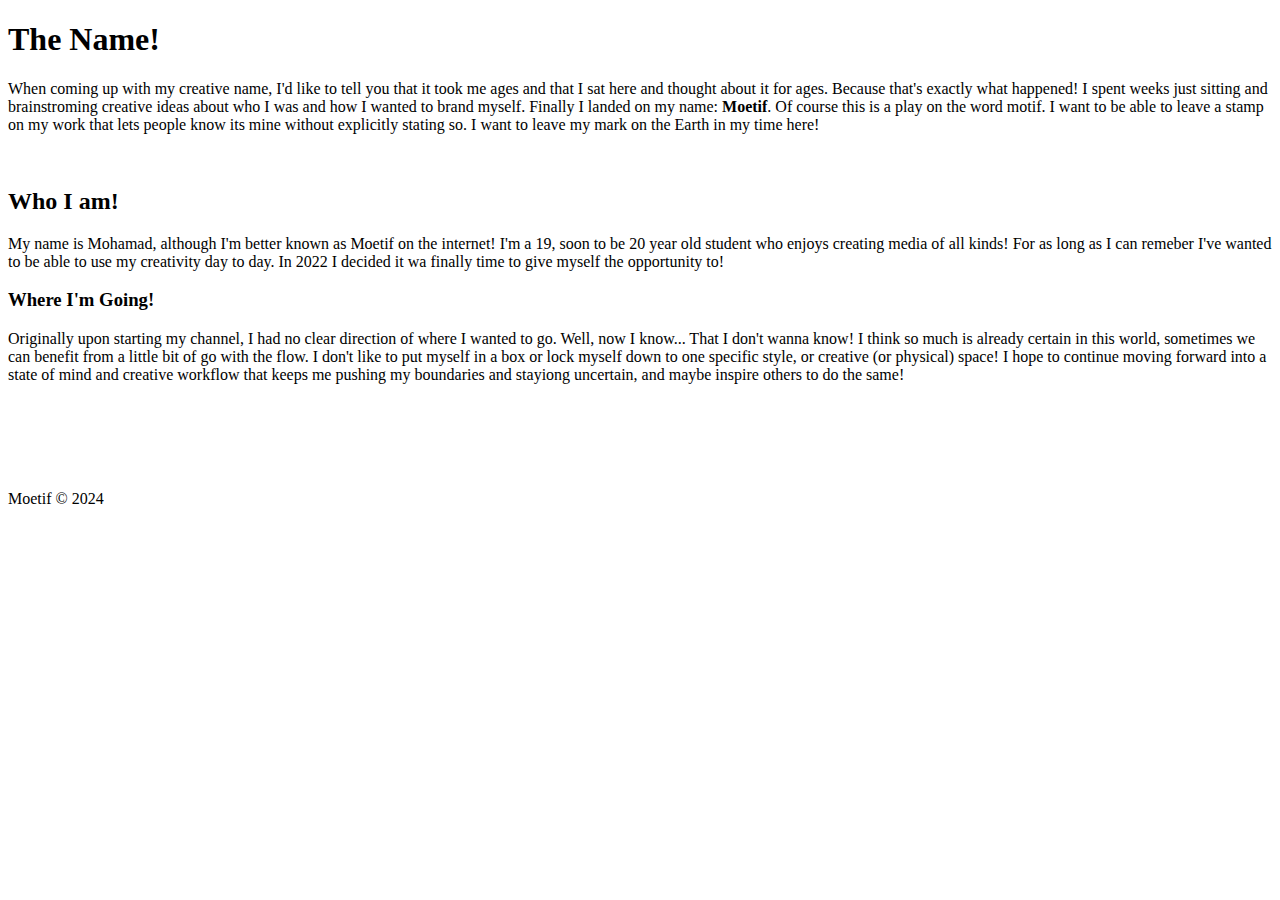
==== HTML/about.html @ 81690f5d "docs: add 3rd section "Where I'm Going!"" ====
<!DOCTYPE html>
<html lang="en">
<head>
    <meta charset="UTF-8">
    <meta name="viewport" content="width=device-width, initial-scale=1.0">
    <title>About Me</title>
</head>
<body>
<section>
    <header>
        <h1>The Name!</h1>
    </header>
    <p>When coming up with my creative name, I'd like to tell you that it took me ages and that I sat here and thought about it for ages. Because that's exactly what happened! I spent weeks just sitting and brainstroming creative ideas about who I was and how I wanted to brand myself. Finally I landed on my name: <strong>Moetif</strong>. Of course this is a play on the word motif. I want to be able to leave a stamp on my work that lets people know its mine without explicitly stating so. I want to leave my mark on the Earth in my time here!</p>
</section>
<br>
<section>
    <header>
        <h2>Who I am!</h2>
    </header>
    <p>My name is Mohamad, although I'm better known as Moetif on the internet! I'm a 19, soon to be 20 year old student who enjoys creating media of all kinds! For as long as I can remeber I've wanted to be able to use my creativity day to day. In 2022 I decided it wa finally time to give myself the opportunity to! </p>
</section>
<section>
    <header>
        <h3>Where I'm Going!</h3>
    </header>
    <p>Originally upon starting my channel, I had no clear direction of where I wanted to go. Well, now I know... That I don't wanna know! I think so much is already certain in this world, sometimes we can benefit from a little bit of go with the flow. I don't like to put myself in a box or lock myself down to one specific style, or creative (or physical) space! I hope to continue moving forward into a state of mind and creative workflow that keeps me pushing my boundaries and stayiong uncertain, and maybe inspire others to do the same!</p>
</section>
<br>
<br>
<br>
<br>
<br>
    <footer>
        Moetif © 2024
    </footer>
</body>
</html>
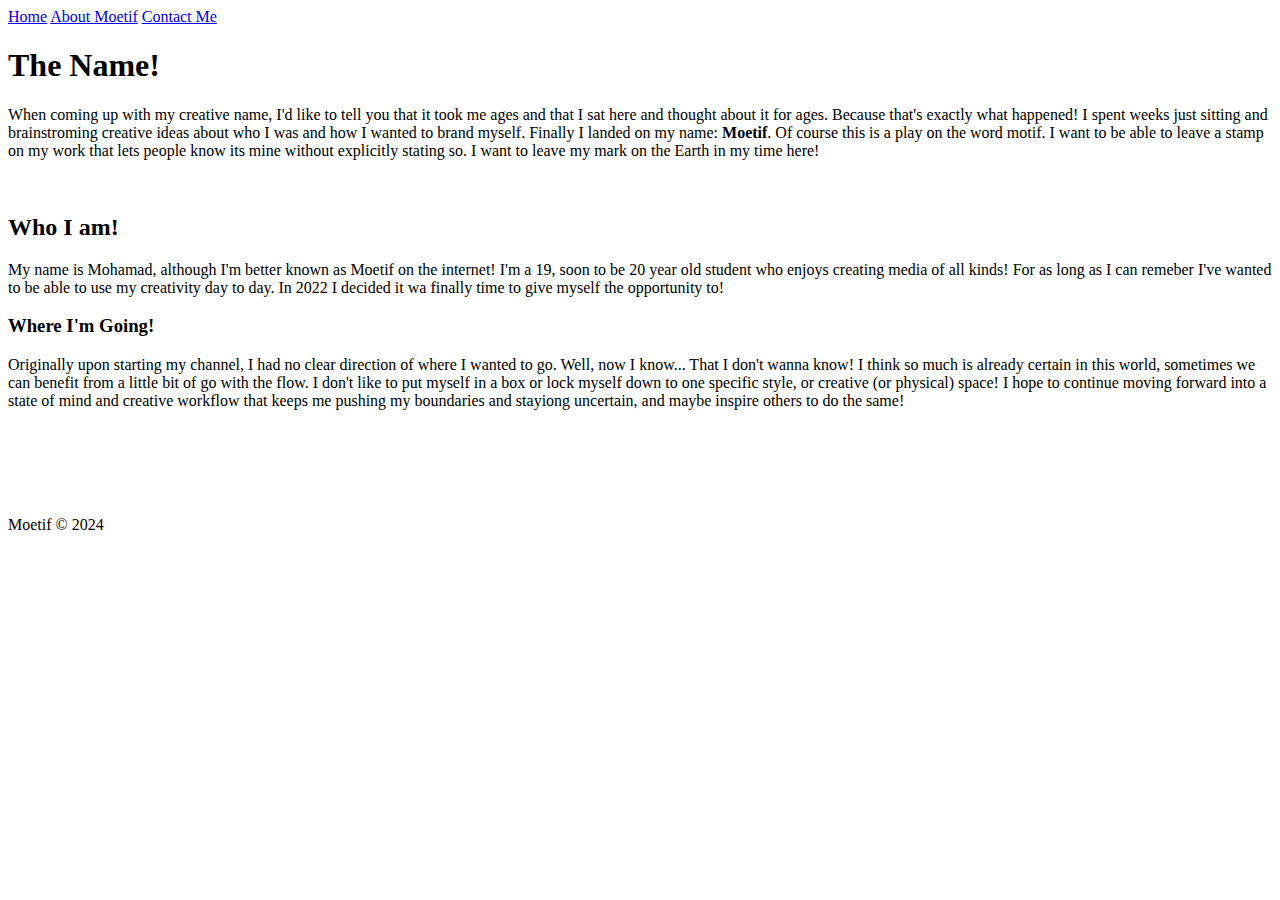
==== commit 2e015567: "feat: add navigation to all current pages" ====
--- a/HTML/about.html
+++ b/HTML/about.html
@@ -6,6 +6,12 @@
     <title>About Me</title>
 </head>
 <body>
+    <nav>
+        <a href="/index.html">Home</a>
+        <a href="/HTML/about.html">About Moetif</a>
+        <a href="/HTML/contact.html">Contact Me</a>
+    </nav>
+<main>
 <section>
     <header>
         <h1>The Name!</h1>
@@ -30,6 +36,7 @@
 <br>
 <br>
 <br>
+</main>
     <footer>
         Moetif © 2024
     </footer>
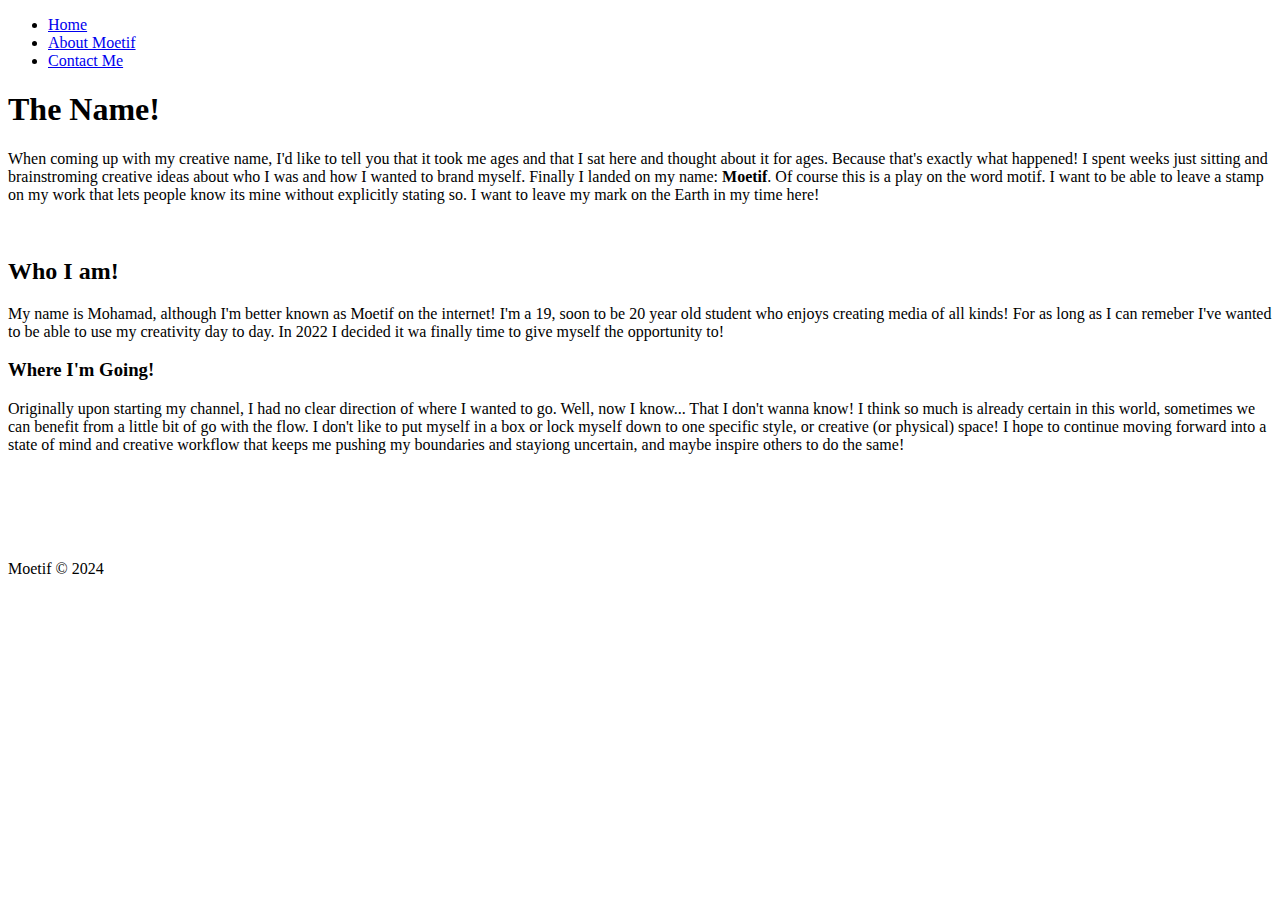
==== commit e3d67b45: "docs: make navigatio bar an unordered list and  link css file" ====
--- a/HTML/about.html
+++ b/HTML/about.html
@@ -3,13 +3,15 @@
 <head>
     <meta charset="UTF-8">
     <meta name="viewport" content="width=device-width, initial-scale=1.0">
-    <title>About Me</title>
+    <title>About Moetif</title>
 </head>
 <body>
     <nav>
-        <a href="/index.html">Home</a>
-        <a href="/HTML/about.html">About Moetif</a>
-        <a href="/HTML/contact.html">Contact Me</a>
+        <ul>
+            <li><a href="/index.html">Home</a></li>
+            <li><a href="/HTML/about.html">About Moetif</a></li>
+            <li><a href="/HTML/contact.html">Contact Me</a></li>
+        </ul>
     </nav>
 <main>
 <section>
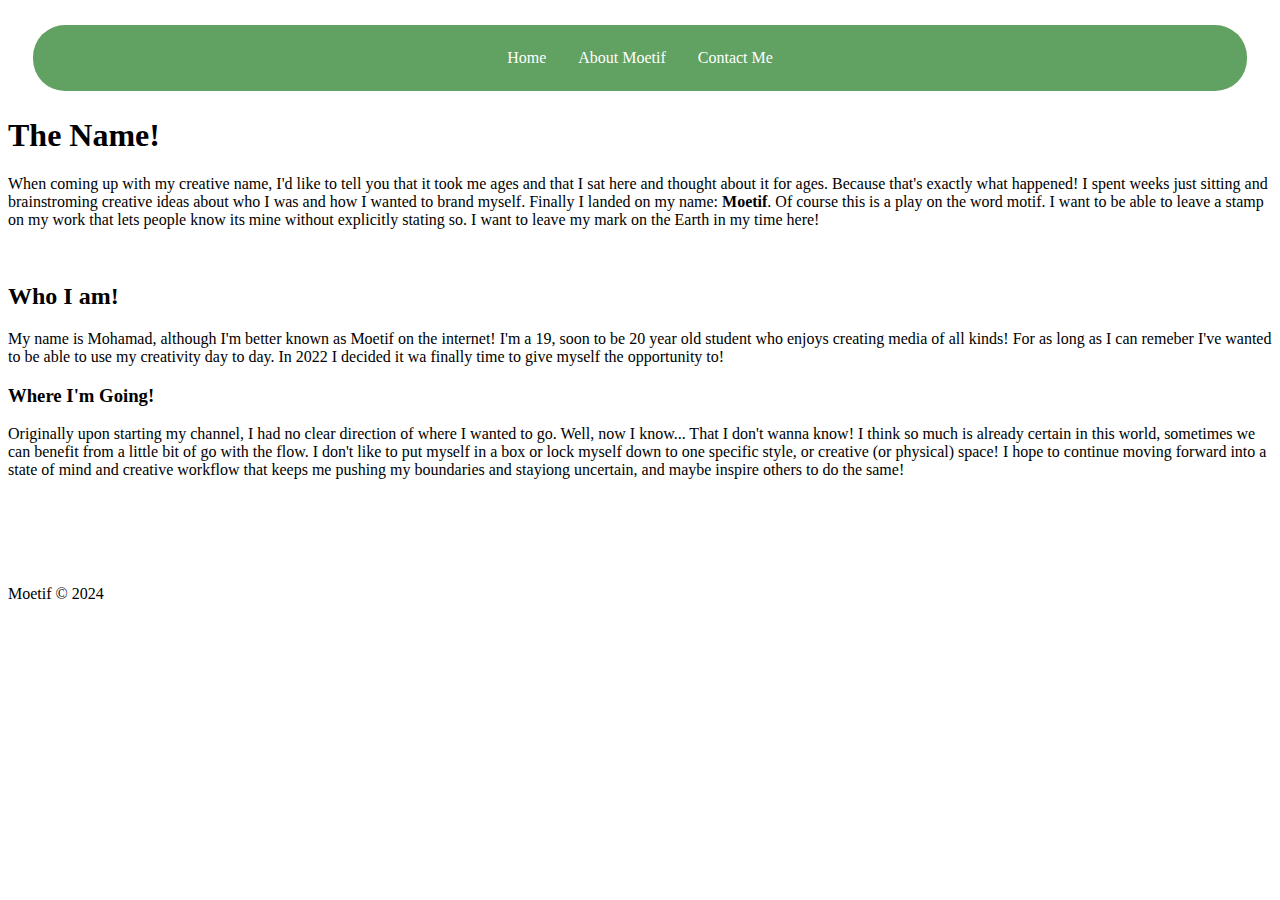
==== commit 397a7004: "style: add CSS to navigation on all pages and re-linked all pages to style.css" ====
--- a/HTML/about.html
+++ b/HTML/about.html
@@ -4,6 +4,8 @@
     <meta charset="UTF-8">
     <meta name="viewport" content="width=device-width, initial-scale=1.0">
     <title>About Moetif</title>
+    <link rel="stylesheet" href="/CSS/style.css">
+
 </head>
 <body>
     <nav>
--- a/CSS/style.css
+++ b/CSS/style.css
@@ -0,0 +1,29 @@
+:root{
+    font-size: 62.5%;
+}
+
+body{
+    font-size: 1.6rem;
+}
+
+nav ul{
+    display: flex;
+    list-style-type: none;
+    justify-content: center;
+    padding: 1.5em;
+    margin: 2%;
+    background-color: #61a161;
+    border-radius: 2em;
+}
+
+nav a{
+    border-radius: 2%;
+    padding: 1em;
+    text-decoration: none;    
+    color: white;
+}
+
+nav a:hover{
+    background-color: #559155;
+    border-radius: 2em;
+}
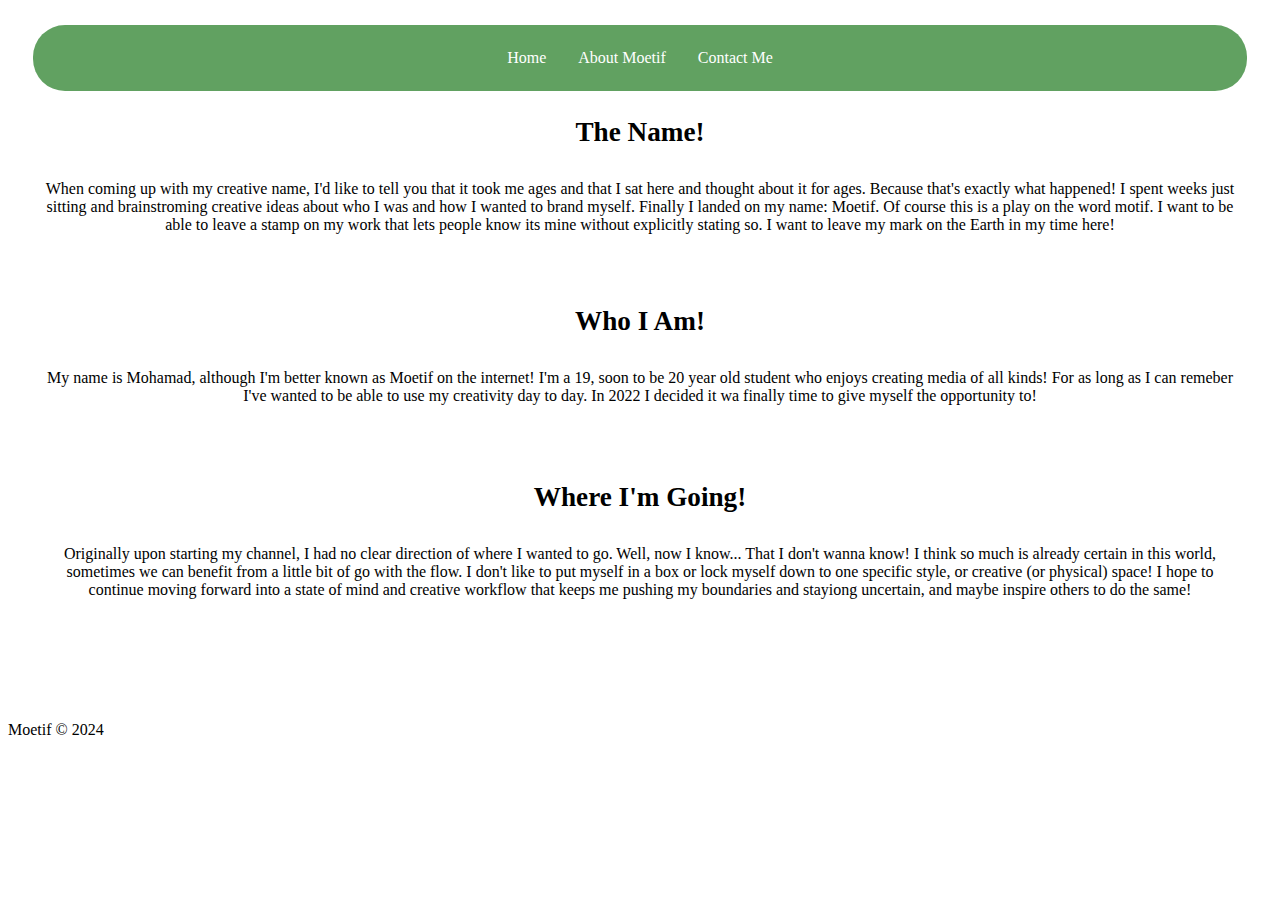
==== commit 4bc5ed62: "style: add CSS styling to headings, paragraphs, and hyperlinks" ====
--- a/HTML/about.html
+++ b/HTML/about.html
@@ -20,15 +20,16 @@
     <header>
         <h1>The Name!</h1>
     </header>
-    <p>When coming up with my creative name, I'd like to tell you that it took me ages and that I sat here and thought about it for ages. Because that's exactly what happened! I spent weeks just sitting and brainstroming creative ideas about who I was and how I wanted to brand myself. Finally I landed on my name: <strong>Moetif</strong>. Of course this is a play on the word motif. I want to be able to leave a stamp on my work that lets people know its mine without explicitly stating so. I want to leave my mark on the Earth in my time here!</p>
+    <p>When coming up with my creative name, I'd like to tell you that it took me ages and that I sat here and thought about it for ages. Because that's exactly what happened! I spent weeks just sitting and brainstroming creative ideas about who I was and how I wanted to brand myself. Finally I landed on my name: Moetif. Of course this is a play on the word motif. I want to be able to leave a stamp on my work that lets people know its mine without explicitly stating so. I want to leave my mark on the Earth in my time here!</p>
 </section>
 <br>
 <section>
     <header>
-        <h2>Who I am!</h2>
+        <h2>Who I Am!</h2>
     </header>
     <p>My name is Mohamad, although I'm better known as Moetif on the internet! I'm a 19, soon to be 20 year old student who enjoys creating media of all kinds! For as long as I can remeber I've wanted to be able to use my creativity day to day. In 2022 I decided it wa finally time to give myself the opportunity to! </p>
 </section>
+<br>
 <section>
     <header>
         <h3>Where I'm Going!</h3>
--- a/CSS/style.css
+++ b/CSS/style.css
@@ -27,3 +27,31 @@
     background-color: #559155;
     border-radius: 2em;
 }
+
+h1, h2, h3, h4, h5, h6{
+    display: flex;
+    font-size: 1.7em;
+    justify-content:center;
+}
+
+p{
+margin: 2em;
+text-align: center;
+text-justify: inter-word;
+}
+
+section a{
+    display: flex;
+    justify-content: center;
+    text-decoration: none;
+    background-color: #61a161;
+    margin: 0em 43em;
+    border-radius: 1em;
+    padding: 1em;
+}
+
+section a:hover{
+    background-color: #559155;
+    border-radius: 1em;
+    padding: 1em;
+}
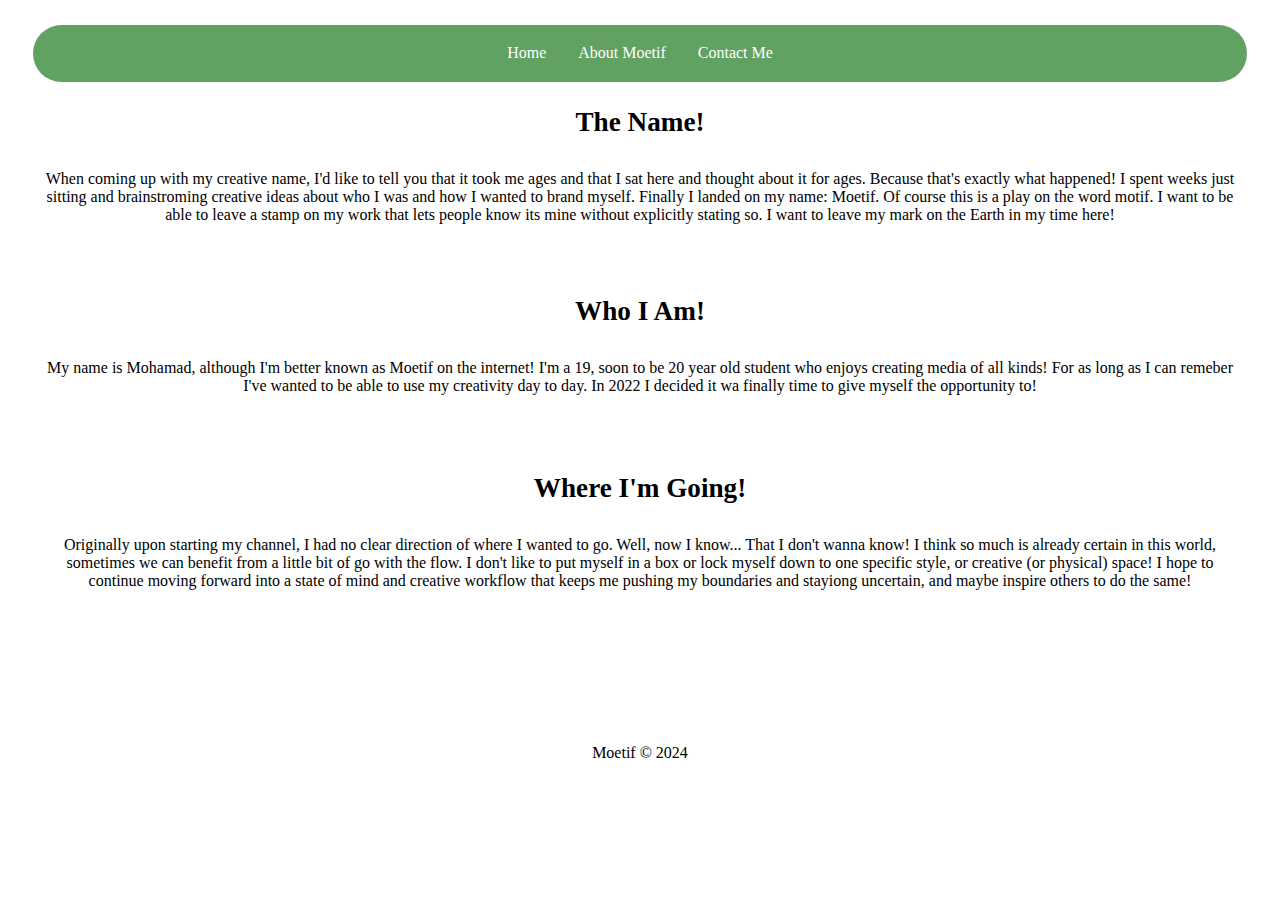
==== commit d5865e6b: "docs: reformat footers and fix hmtl links on home page - create Javascript file" ====
--- a/HTML/about.html
+++ b/HTML/about.html
@@ -42,8 +42,8 @@
 <br>
 <br>
 </main>
-    <footer>
-        Moetif © 2024
-    </footer>
+<footer>
+    <p>Moetif © 2024</p>
+</footer>
 </body>
 </html>
--- a/CSS/style.css
+++ b/CSS/style.css
@@ -10,7 +10,7 @@
     display: flex;
     list-style-type: none;
     justify-content: center;
-    padding: 1.5em;
+    padding: 1.2em;
     margin: 2%;
     background-color: #61a161;
     border-radius: 2em;
@@ -21,7 +21,7 @@
     padding: 1em;
     text-decoration: none;    
     color: white;
-}
+}   
 
 nav a:hover{
     background-color: #559155;
@@ -32,6 +32,14 @@
     display: flex;
     font-size: 1.7em;
     justify-content:center;
+}
+
+.hamoudy{
+display: block;
+margin-left: auto;
+margin-right: auto;
+border-radius: 2em;
+box-shadow:  4px 5px 6px rgba(10, 12, 16, 2);
 }
 
 p{
@@ -45,13 +53,18 @@
     justify-content: center;
     text-decoration: none;
     background-color: #61a161;
-    margin: 0em 43em;
-    border-radius: 1em;
-    padding: 1em;
+    border-radius: 4em;
+    padding: 0.75em;
+    margin: 0em 44em;
+    color: white;
 }
 
 section a:hover{
     background-color: #559155;
-    border-radius: 1em;
-    padding: 1em;
+    border-radius: 4em;
+    padding: 0.75em;
 }
+
+footer{
+    justify-content: center;
+}
